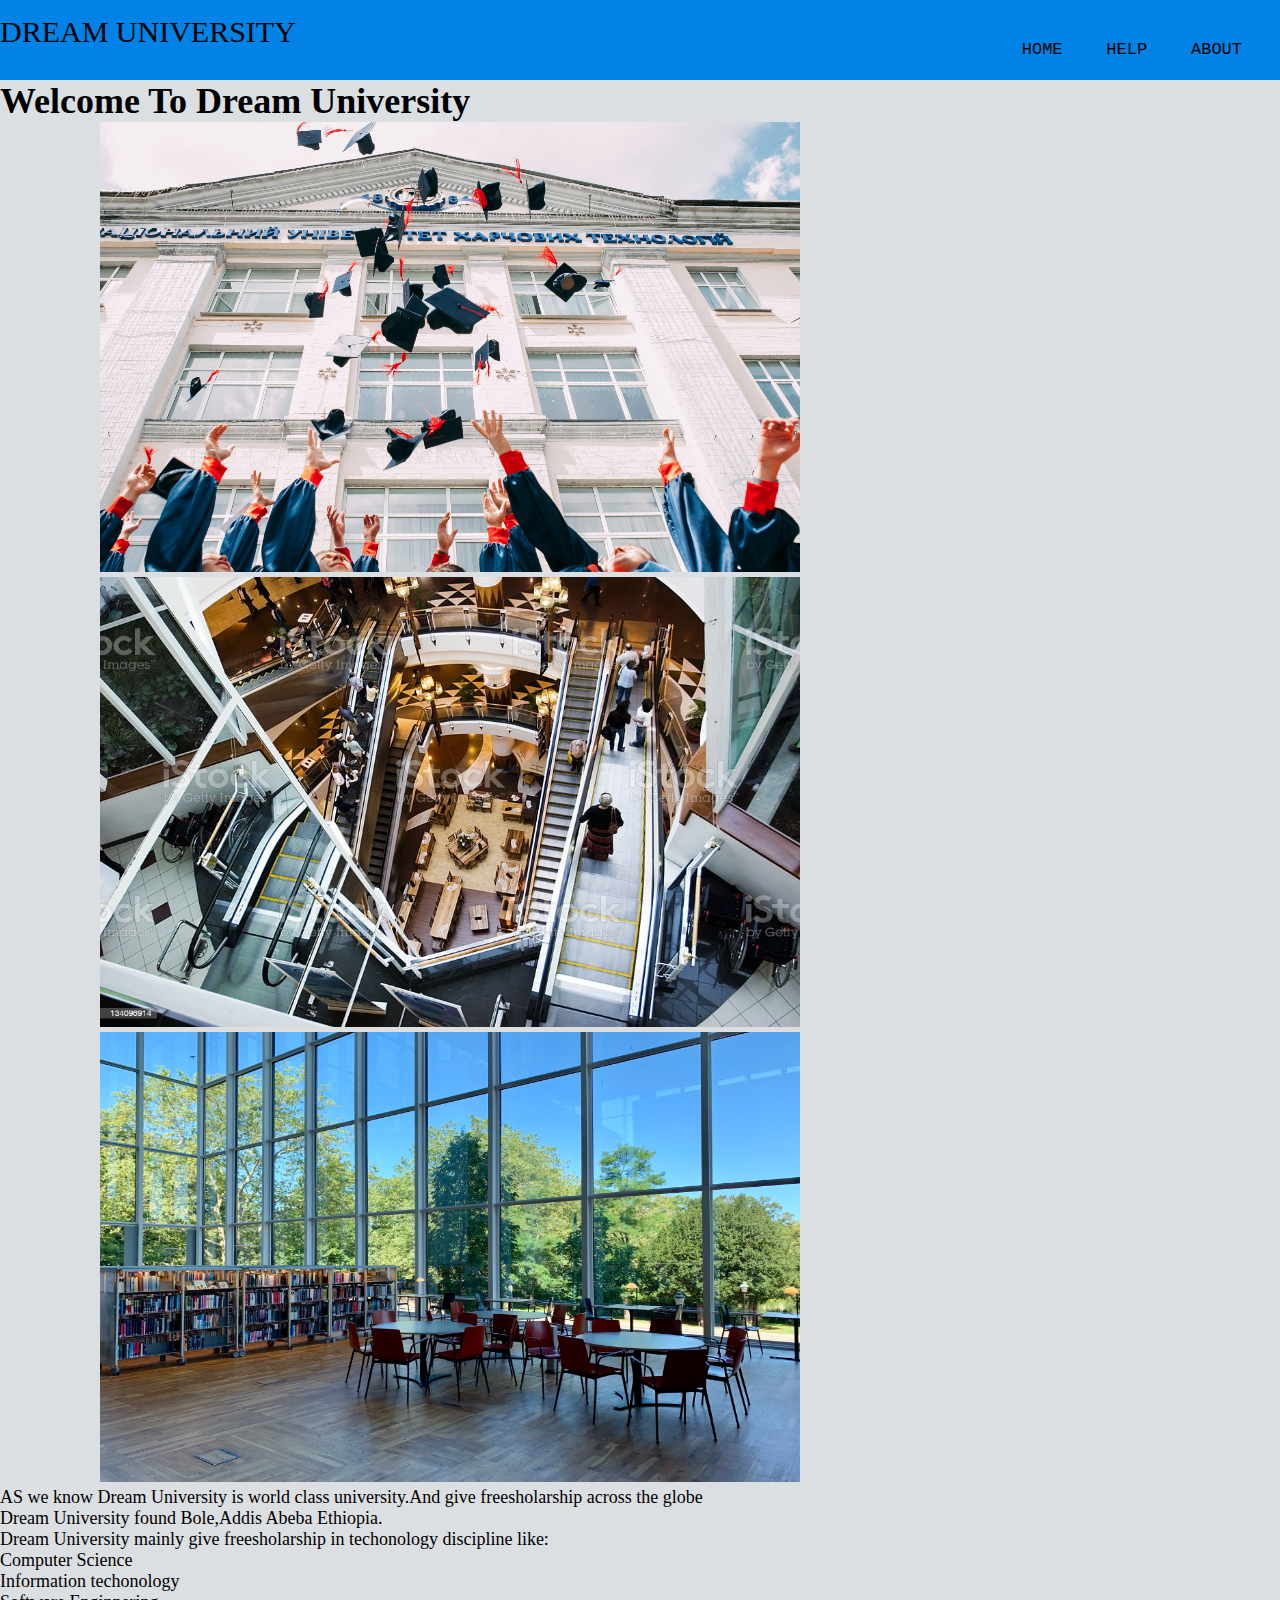
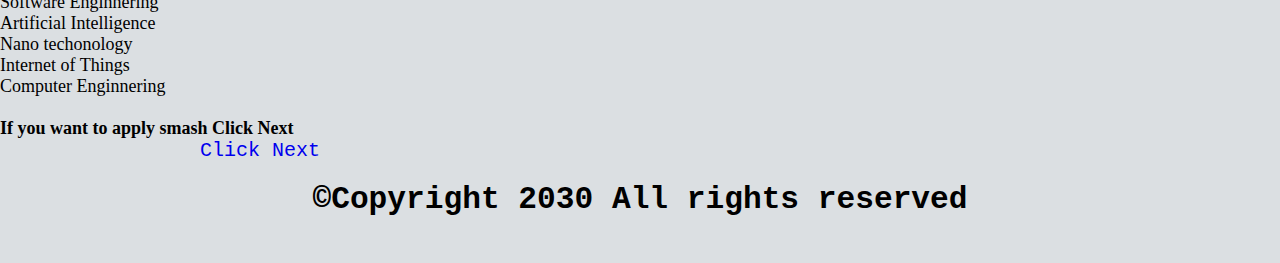
==== Index.html @ af686b66 "first commit" ====
<!DOCTYPE html>
<html>
  <head>
    <title>Dream</title>
    <meta charset="UTF-8">
    <meta name="author" content="beya">
    <meta name="decrition" content="freesholarship">
    <meta name="viewport" content="width=device-width,intial-scale=1.0">
    <link rel="stylesheet"type="text/css" href="CSS/style.css">
   
</head>
<body >
<header>
    <nav class="d">
      <label id="ss">Dream University </label>
    <ul>
      
      <li><a href="Index.html">Home</a></li>
      <li><a href="html/Help.html">Help</a></li> 
     <li> <a href="html/About.html">About</a> </li> 
    </ul>
       
       
    </nav>
</header>
<main >
   <h1>Welcome To Dream University</h1> 
  <img id="im" src="Image/dream.jpg" width="700px" height="450px">
  <img id="im" src="Image/dream1.jpg" width="700px" height="450px">
  <img id="im" src="Image/abe.jpg" width="700px" height="450px">
  
  <p>AS we know Dream University is world class university.And give freesholarship across the globe <br>
    Dream University found Bole,Addis Abeba Ethiopia.<br>
    Dream University mainly give freesholarship in techonology discipline like:
    <ul>
      <li>Computer Science</li>
      <li>Information techonology</li>
      <li>Software Enginnering</li>
      <Li>Artificial Intelligence</Li>
      <li>Nano techonology</li>
      <li>Internet of Things</li>
      <li>Computer Enginnering</li>
    </ul><br>

     </p>
     <h4>If you want to apply smash Click Next</h4>
</main>

<a class="hh" href="HTML/next.html">Click Next</a>

<footer>
 <h1>&copy;Copyright 2030 All rights reserved</h1> 

</footer>

  </body>

</html>
---- CSS/style.css ----
*{
  padding: 0%;
  margin: 0%;
  text-decoration: none;
  list-style: none;
  box-sizing: border-box;
}
body{
  font-family: monospace;
  background:#dbdfe2 ;
 
  color: black;

}
nav{
  background: #0082e6;
  height: 80px;
  width: 100%;
}
nav ul{
  float: right;
  margin:20px;

}
nav ul li{
  display:inline-block;
  line-height: 60px;
  margin: 0 5px; 
  
}
nav ul li a{
  color: black;
  font-size: 17px;
  padding: 17px 13px;
  border-radius: 3px;
  text-transform: uppercase; ;
}
#ss {
  float: left;
  font-size: 30px;
  padding-top: 15px;
  font-family: 'Times New Roman', Times, serif;
 
  text-transform: uppercase;

  }
a.active,a:hover{
  background: #1b9bff;
  transition: .5s ;
}
@media(max-width:952px){
  nav ul li a{
    font-size: 16px;

  }
}
@media(max-width:852px){
  ul{
    position: fixed;
    width: 100%;
    height: 50vh;
    background:#2c3e50 ;
    top: 50px;
    left: 0;
    text-align: center;
  }
}
main{
  font-size: large;
  text-decoration-color: white;
  text-emphasis-color: white;
  font-family: 'Times New Roman', Times, serif;
  color: black;
}
footer{
  position: relative;
  min-height: 100px;
  width: 100%;
  padding: 20px 50px;
  text-align: center;
  font-size: larger;
}
#im{
  margin-left: 100px;

}
.hh{
  margin-left: 200px;
  font-size: 20px;
}
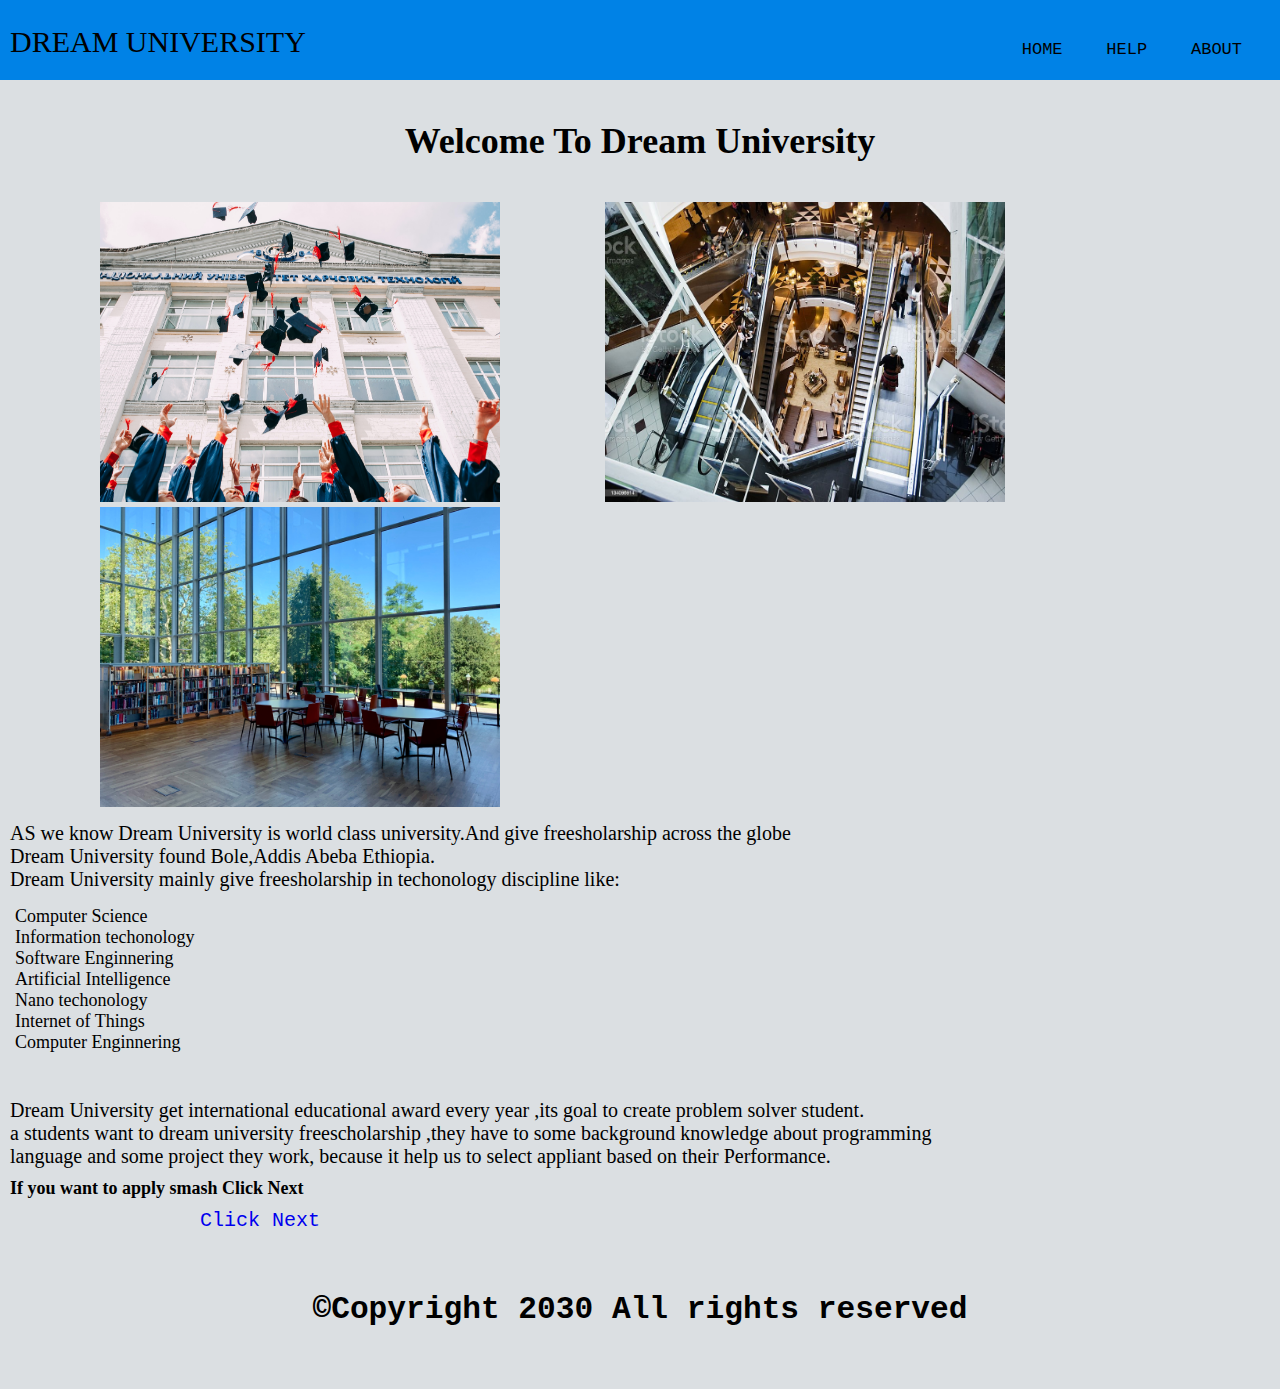
==== commit e9d22e1e: "second commit" ====
--- a/Index.html
+++ b/Index.html
@@ -7,11 +7,16 @@
     <meta name="decrition" content="freesholarship">
     <meta name="viewport" content="width=device-width,intial-scale=1.0">
     <link rel="stylesheet"type="text/css" href="CSS/style.css">
+    <style>
+      .tt{
+        list-style: circle;
+      }
+    </style>
    
 </head>
 <body >
 <header>
-    <nav class="d">
+    <nav class="d"> 
       <label id="ss">Dream University </label>
     <ul>
       
@@ -25,14 +30,14 @@
 </header>
 <main >
    <h1>Welcome To Dream University</h1> 
-  <img id="im" src="Image/dream.jpg" width="700px" height="450px">
-  <img id="im" src="Image/dream1.jpg" width="700px" height="450px">
-  <img id="im" src="Image/abe.jpg" width="700px" height="450px">
+  <img id="im" src="Image/dream.jpg" width="400px" height="300px">
+  <img id="im" src="Image/dream1.jpg" width="400px" height="300px">
+  <img id="im" src="Image/abe.jpg" width="400px" height="300px">
   
   <p>AS we know Dream University is world class university.And give freesholarship across the globe <br>
     Dream University found Bole,Addis Abeba Ethiopia.<br>
     Dream University mainly give freesholarship in techonology discipline like:
-    <ul>
+    <ul class="tt">
       <li>Computer Science</li>
       <li>Information techonology</li>
       <li>Software Enginnering</li>
@@ -41,7 +46,11 @@
       <li>Internet of Things</li>
       <li>Computer Enginnering</li>
     </ul><br>
-
+     </p>
+     <p>
+      Dream University get international educational award every year ,its goal to create problem solver student.<br>
+      a students want to dream university freescholarship ,they have to some background knowledge about programming <br>
+      language and some project they work, because it help us to select appliant based on their Performance.<br>
      </p>
      <h4>If you want to apply smash Click Next</h4>
 </main>
--- a/CSS/style.css
+++ b/CSS/style.css
@@ -42,6 +42,7 @@
   font-family: 'Times New Roman', Times, serif;
  
   text-transform: uppercase;
+  margin: 10px;
 
   }
 a.active,a:hover{
@@ -82,9 +83,27 @@
 }
 #im{
   margin-left: 100px;
+  display: inline-block;
 
 }
 .hh{
   margin-left: 200px;
   font-size: 20px;
 }
+h1{
+  margin: 40px;
+  text-align: center;
+}
+p{
+  margin: 10px;
+  font-size: 20px;
+  font-family: 'Times New Roman', Times, serif;
+}
+.tt{
+  margin: 15px;
+  
+}
+h4{
+  margin: 10px;
+}
+
